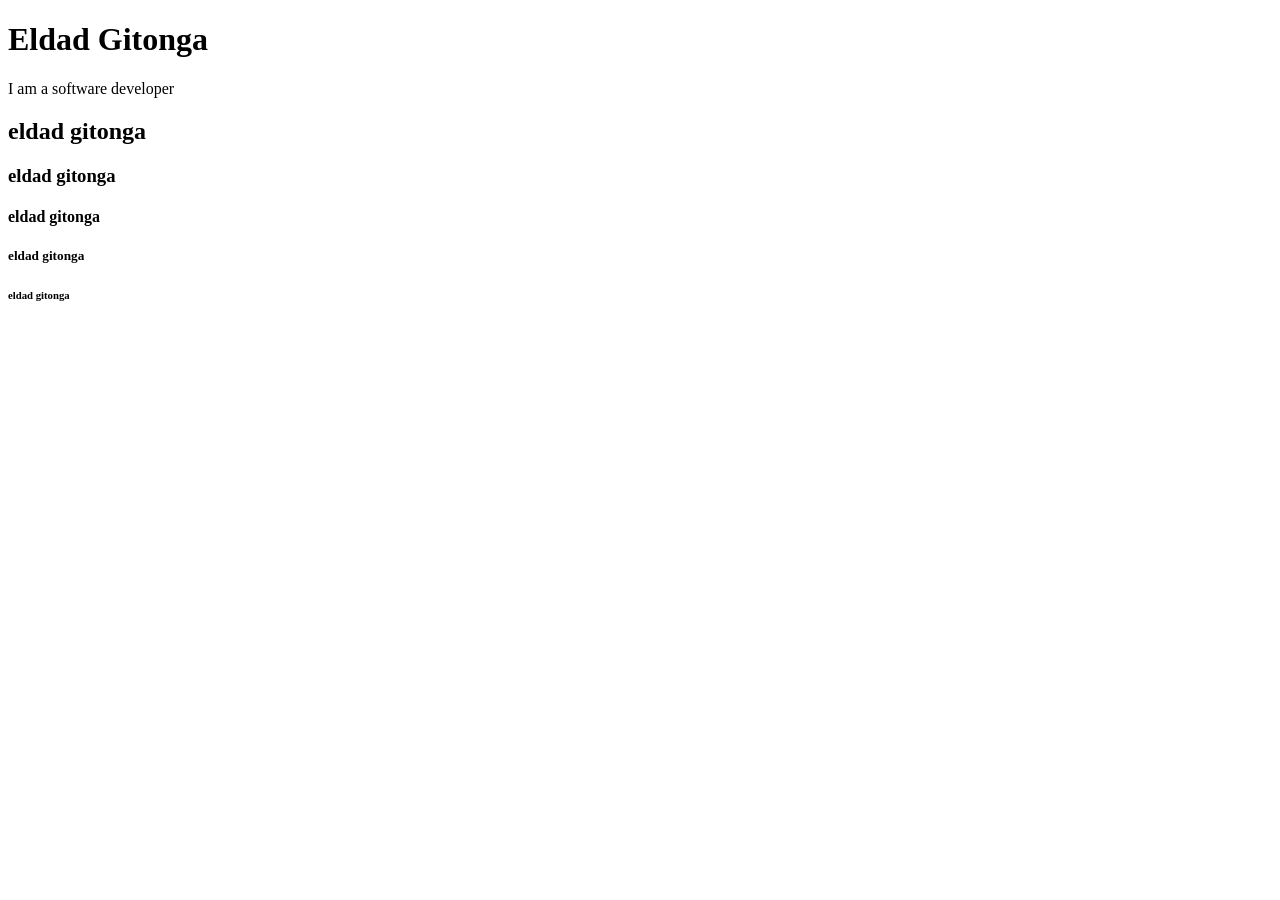
==== index.html @ 9f039594 "message" ====
<!DOCTYPE html>
<html lang="en">
<head>
    <meta charset="UTF-8">
    <meta name="viewport" content="width=device-width, initial-scale=1.0">
    <title>Document</title>
</head>
<body>

<h1>Eldad Gitonga</h1>
    <p>I am a software developer</p>
    <h2>eldad gitonga</h2>
    <h3>eldad gitonga</h3>
    <h4>eldad gitonga</h4>
    <h5>eldad gitonga</h5>
    <h6>eldad gitonga</h6>
</body>
</html>
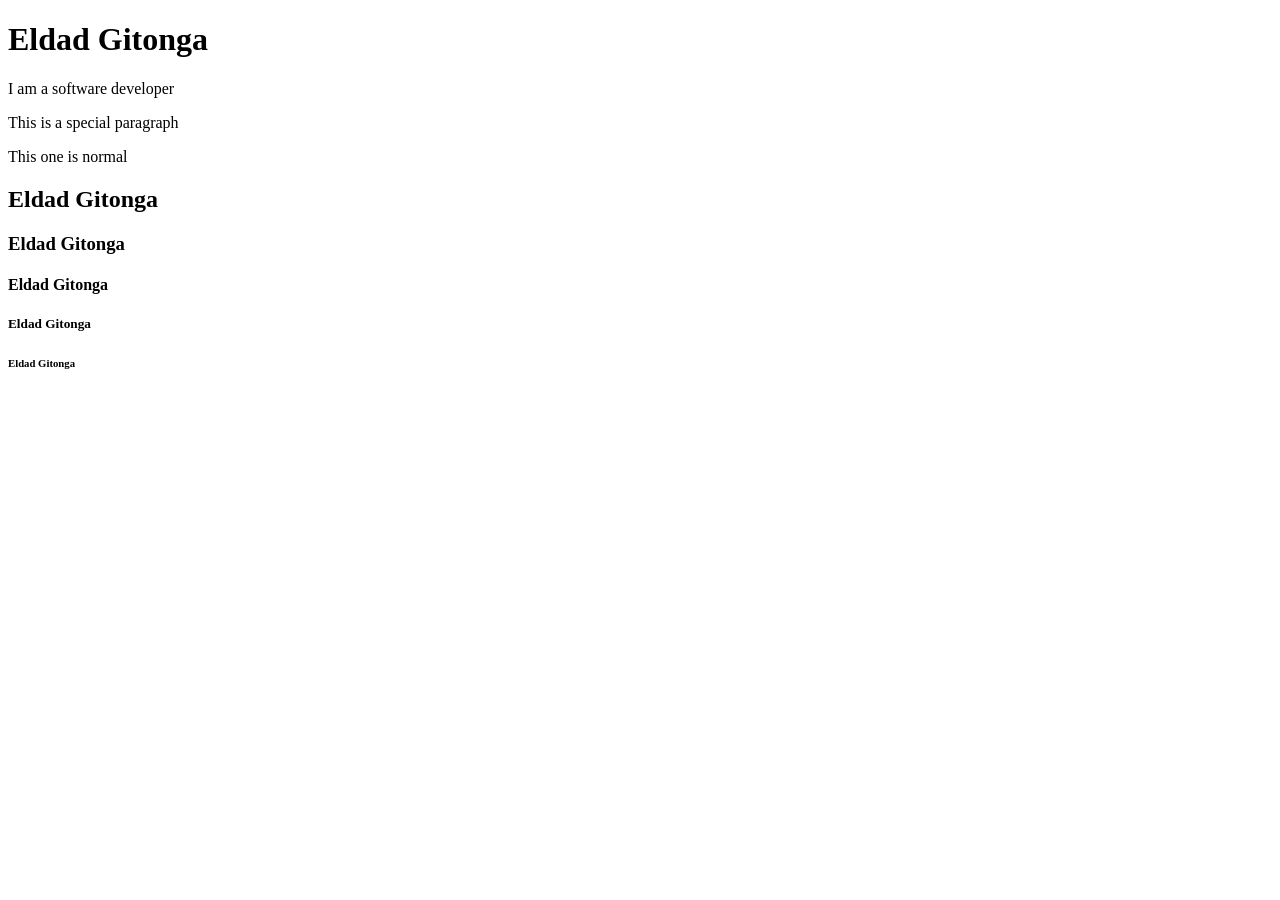
==== commit e82719f4: "message" ====
--- a/index.html
+++ b/index.html
@@ -9,10 +9,12 @@
 
 <h1>Eldad Gitonga</h1>
     <p>I am a software developer</p>
-    <h2>eldad gitonga</h2>
-    <h3>eldad gitonga</h3>
-    <h4>eldad gitonga</h4>
-    <h5>eldad gitonga</h5>
-    <h6>eldad gitonga</h6>
+    <p>This is a special paragraph</p>
+    <p>This one is normal</p>
+    <h2>Eldad Gitonga</h2>
+    <h3>Eldad Gitonga</h3>
+    <h4>Eldad Gitonga</h4>
+    <h5>Eldad Gitonga</h5>
+    <h6>Eldad Gitonga</h6>
 </body>
 </html> 
